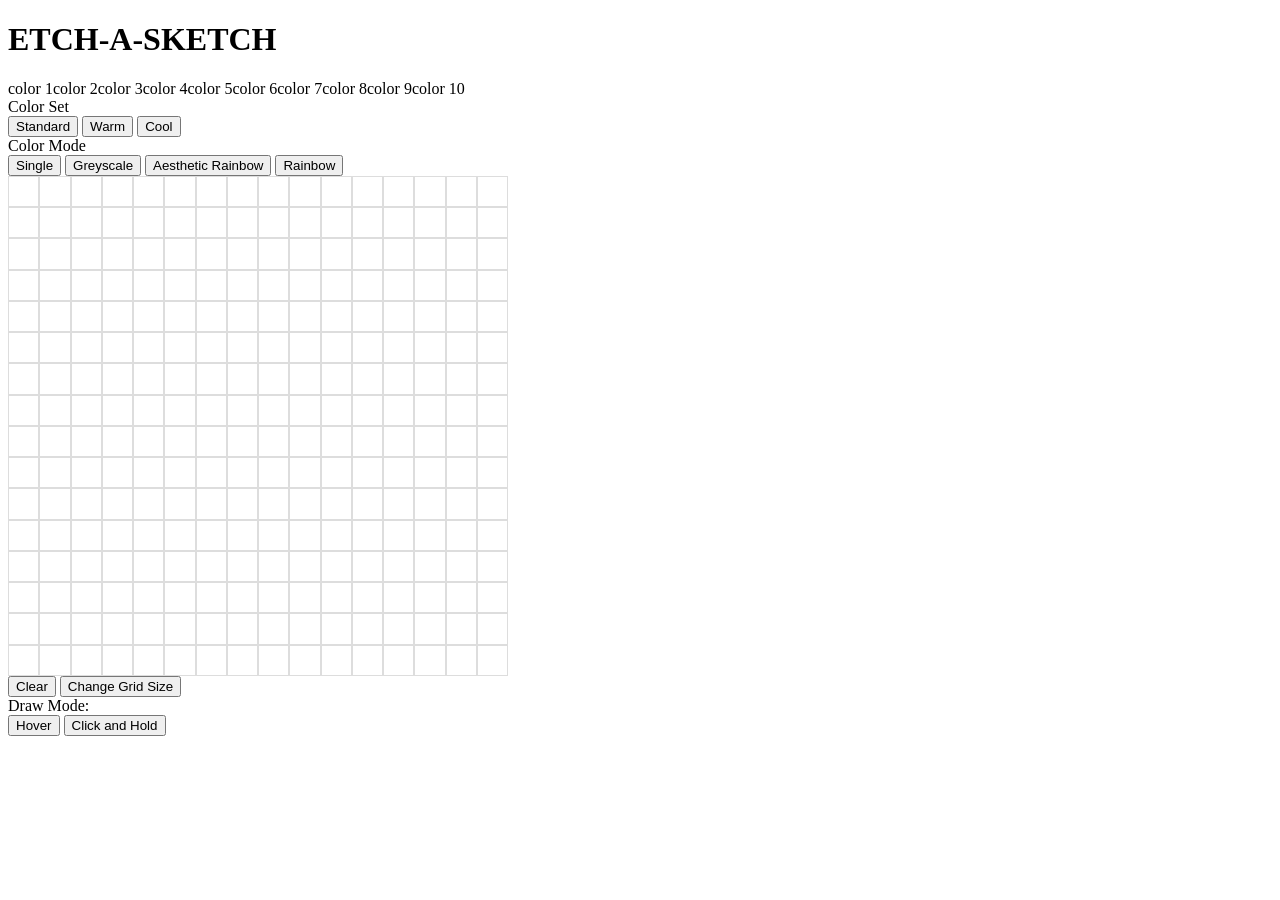
==== etch-a-sketch.html @ 5b166ce0 "changed color picker to be an array" ====
<!DOCTYPE html>
<html>
    <head>
        <title>Nick's Etch-a-Sketch</title>
        <link rel="stylesheet" type="text/css" href="css-reset.css" media="screen">
        <link rel="stylesheet" type="text/css" href="etch-a-sketch.css" media="screen"/>
    </head>
    <body>
        <h1>ETCH-A-SKETCH</h1>
        <div id=colorContainer>
            <div id=color1>color 1 </div>
            <div id=color2>color 2 </div>
            <div id=color3>color 3 </div>
            <div id=color4>color 4 </div>
            <div id=color5>color 5 </div>
            <div id=color6>color 6 </div>
            <div id=color7>color 7 </div>
            <div id=color8>color 8 </div>
            <div id=color9>color 9 </div>
            <div id=color10>color 10 </div>
        </div>
        <div id=topButtons>
            <div>Color Set</div>
            <button id=standardColorSetBtn>Standard</button>
            <button id=warmColorSetBtn>Warm</button>
            <button id=coolColorSetBtn>Cool</button>
            <div>Color Mode</div> 
            <button id="singleBtn">Single</button>
            <button id="greyScaleBtn">Greyscale</button>
            <button id="aestheticRainbowBtn">Aesthetic Rainbow</button>
            <button id="rainbowBtn">Rainbow</button>
        </div>
        <div id="container">

        </div>
        <div id="bottomButtons">
            <button id="clearBtn">Clear</button>
            <button id="sizeBtn">Change Grid Size</button>
            <div>Draw Mode: </div>
            <button id="hoverBtn">Hover</button>
            <button id="clickBtn">Click and Hold</button>
        </div>
        <script src="etch-a-sketch.js"></script>
    </body>
</html>
---- etch-a-sketch.css ----
#container {
    display: grid;
    grid-gap: 0em;
    grid-template-rows: repeat(var(--grid-rows), 1fr);
    grid-template-columns: repeat(var(--grid-cols), 1fr);
    width: 500px;
    height: 500px;
  }
  
  .grid-item {
    border: 1px solid #ddd;
  }
 #colorContainer{
     display: flex;
     flex-direction: row;
 }
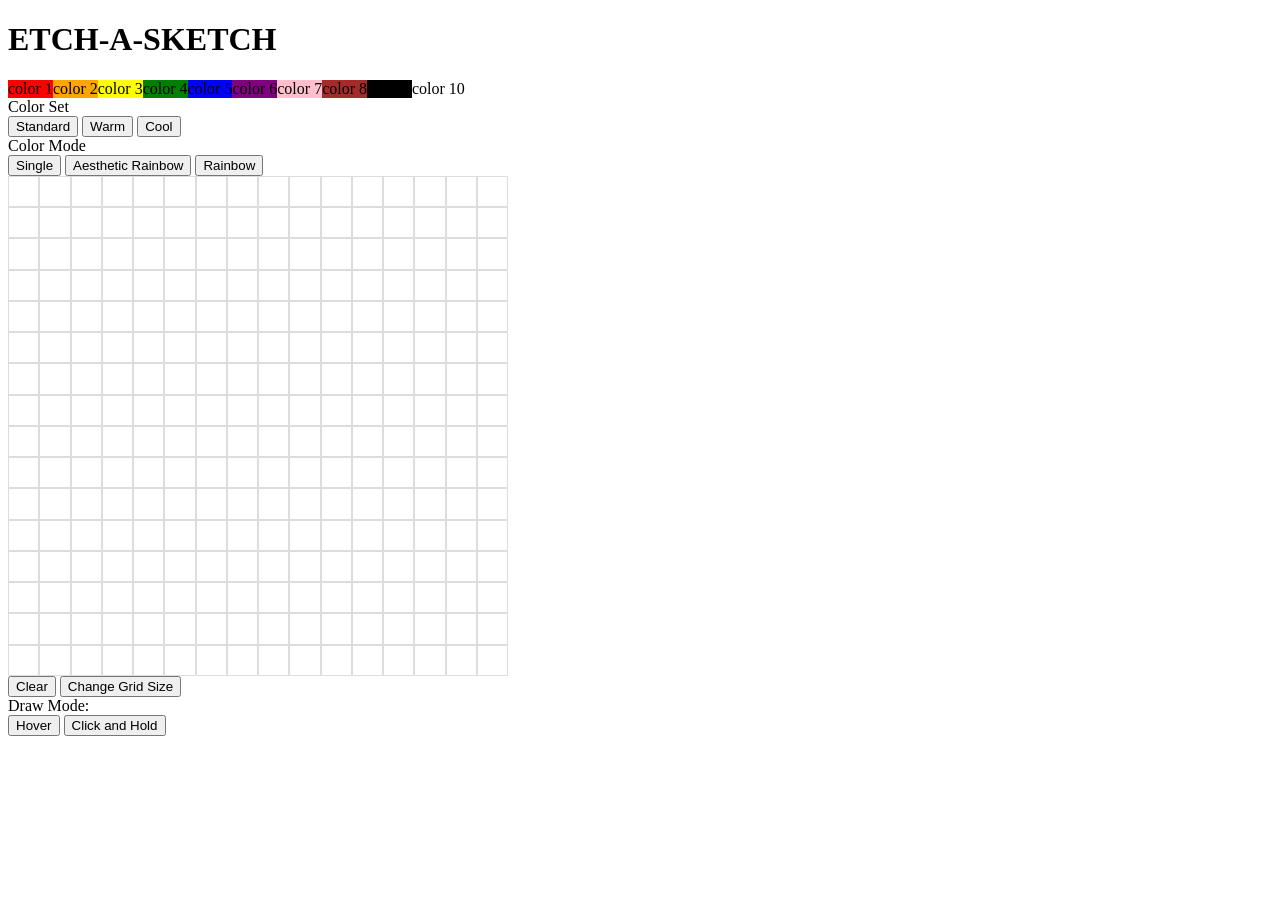
==== commit 3fe75b55: "removed greyscale function" ====
--- a/etch-a-sketch.html
+++ b/etch-a-sketch.html
@@ -26,7 +26,6 @@
             <button id=coolColorSetBtn>Cool</button>
             <div>Color Mode</div> 
             <button id="singleBtn">Single</button>
-            <button id="greyScaleBtn">Greyscale</button>
             <button id="aestheticRainbowBtn">Aesthetic Rainbow</button>
             <button id="rainbowBtn">Rainbow</button>
         </div>
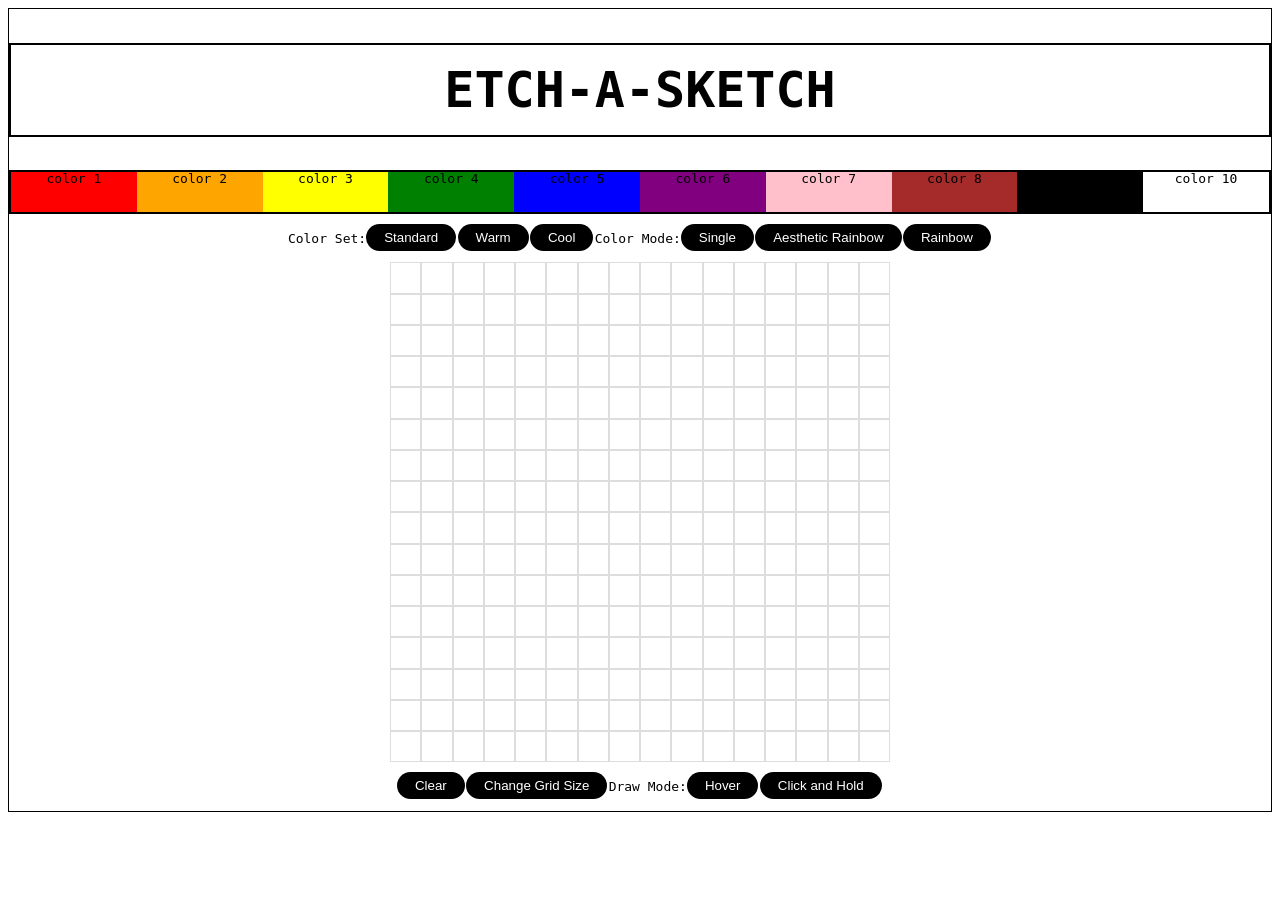
==== commit 53a399bd: "added basic CSS Styling" ====
--- a/etch-a-sketch.html
+++ b/etch-a-sketch.html
@@ -8,23 +8,23 @@
     <body>
         <h1>ETCH-A-SKETCH</h1>
         <div id=colorContainer>
-            <div id=color1>color 1 </div>
-            <div id=color2>color 2 </div>
-            <div id=color3>color 3 </div>
-            <div id=color4>color 4 </div>
-            <div id=color5>color 5 </div>
-            <div id=color6>color 6 </div>
-            <div id=color7>color 7 </div>
-            <div id=color8>color 8 </div>
-            <div id=color9>color 9 </div>
-            <div id=color10>color 10 </div>
+            <div class = "colorPickerButton" id=color1>color 1 </div>
+            <div class = "colorPickerButton" id=color2>color 2 </div>
+            <div class = "colorPickerButton" id=color3>color 3 </div>
+            <div class = "colorPickerButton" id=color4>color 4 </div>
+            <div class = "colorPickerButton" id=color5>color 5 </div>
+            <div class = "colorPickerButton" id=color6>color 6 </div>
+            <div class = "colorPickerButton" id=color7>color 7 </div>
+            <div class = "colorPickerButton" id=color8>color 8 </div>
+            <div class = "colorPickerButton" id=color9>color 9 </div>
+            <div class = "colorPickerButton" id=color10>color 10 </div>
         </div>
         <div id=topButtons>
-            <div>Color Set</div>
+            <div>Color Set:</div>
             <button id=standardColorSetBtn>Standard</button>
             <button id=warmColorSetBtn>Warm</button>
             <button id=coolColorSetBtn>Cool</button>
-            <div>Color Mode</div> 
+            <div>Color Mode:</div> 
             <button id="singleBtn">Single</button>
             <button id="aestheticRainbowBtn">Aesthetic Rainbow</button>
             <button id="rainbowBtn">Rainbow</button>
--- a/etch-a-sketch.css
+++ b/etch-a-sketch.css
@@ -1,4 +1,35 @@
-
+body {
+    line-height: 1;
+    border: 1px solid black;
+    display: flex;
+    flex-direction: column;
+    text-align: center;
+    font-family: monospace;
+} 
+h1 {
+    border: 2px solid black;
+    padding: 20px;
+    font-size: 50px;
+}
+button{
+display: inline-block;
+padding:0.3em 1.2em;
+margin:0 0.1em 0.1em 0;
+border:0.16em solid rgba(255,255,255,0);
+border-radius:2em;
+box-sizing: border-box;
+text-decoration:none;
+font-family:'Roboto',sans-serif;
+font-weight:300;
+color:white;
+text-shadow: 0 0.04em 0.04em rgba(0,0,0,0.35);
+text-align:center;
+transition: all 0.2s;
+background-color: black;
+}
+button:hover{
+    border-color: rgba(255,255,255,1);
+}
   #container {
     display: grid;
     grid-gap: 0em;
@@ -6,6 +37,7 @@
     grid-template-columns: repeat(var(--grid-cols), 1fr);
     width: 500px;
     height: 500px;
+    margin: auto;
   }
   
   .grid-item {
@@ -14,4 +46,22 @@
  #colorContainer{
      display: flex;
      flex-direction: row;
+     border: 2px solid black;
+     height: 40px;
+ }
+ .colorPickerButton{
+     width: 10%;
+     height: 100%;
+ }
+ #topButtons{
+    display: flex;
+    justify-content: center;
+    align-items: center;
+    padding: 10px;
+ }
+ #bottomButtons{
+    display: flex;
+    justify-content: center;
+    align-items: center;
+    padding: 10px;
  }
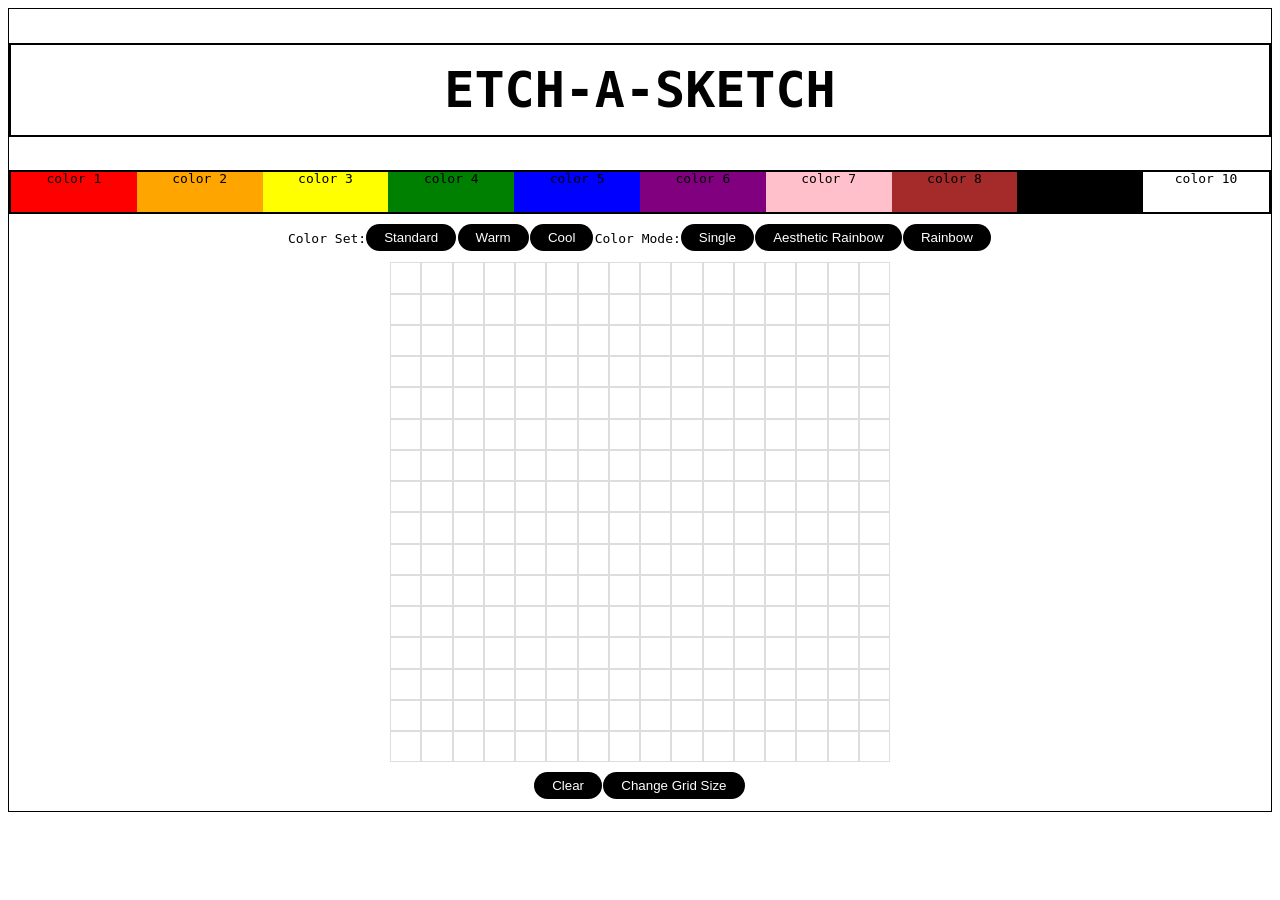
==== commit cff97ca6: "removed mode selectors" ====
--- a/etch-a-sketch.html
+++ b/etch-a-sketch.html
@@ -35,9 +35,6 @@
         <div id="bottomButtons">
             <button id="clearBtn">Clear</button>
             <button id="sizeBtn">Change Grid Size</button>
-            <div>Draw Mode: </div>
-            <button id="hoverBtn">Hover</button>
-            <button id="clickBtn">Click and Hold</button>
         </div>
         <script src="etch-a-sketch.js"></script>
     </body>
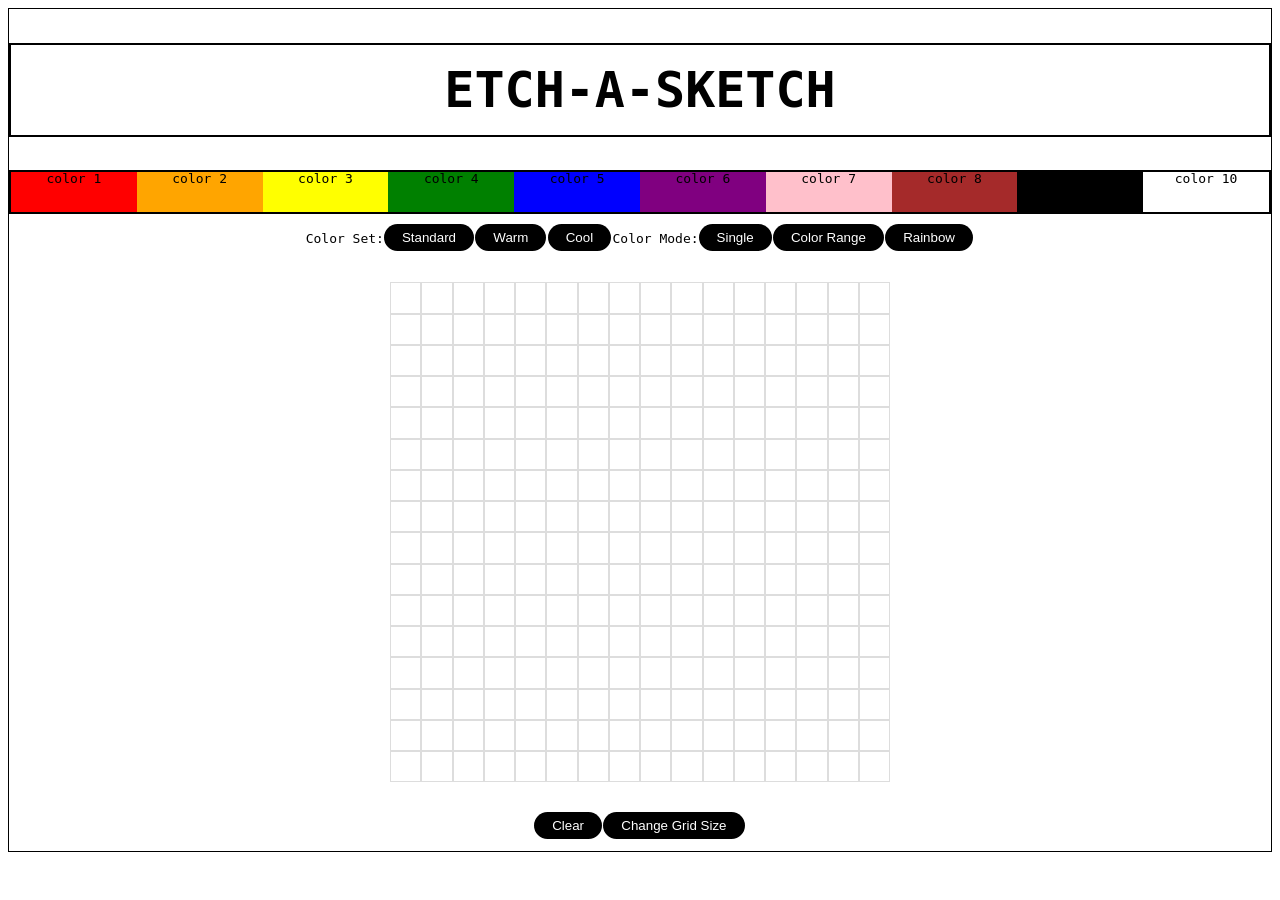
==== commit c32d97fa: "renamed aesthetic rainbow to color range" ====
--- a/etch-a-sketch.html
+++ b/etch-a-sketch.html
@@ -26,7 +26,7 @@
             <button id=coolColorSetBtn>Cool</button>
             <div>Color Mode:</div> 
             <button id="singleBtn">Single</button>
-            <button id="aestheticRainbowBtn">Aesthetic Rainbow</button>
+            <button id="colorRangeBtn"> Color Range</button>
             <button id="rainbowBtn">Rainbow</button>
         </div>
         <div id="container">
--- a/etch-a-sketch.css
+++ b/etch-a-sketch.css
@@ -38,6 +38,7 @@
     width: 500px;
     height: 500px;
     margin: auto;
+    padding: 20px;
   }
   
   .grid-item {
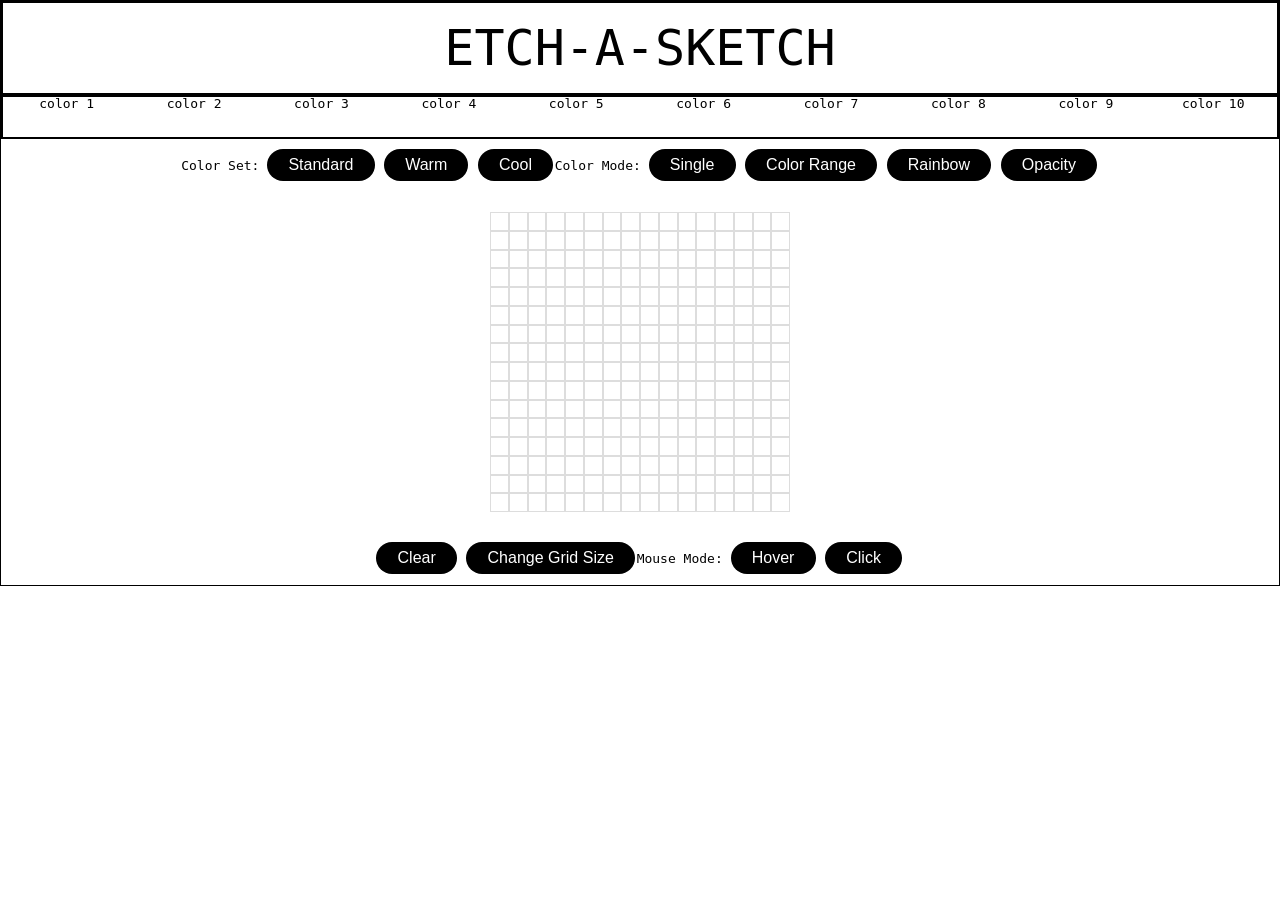
==== commit 9cc14d65: "major refactor of things" ====
--- a/etch-a-sketch.html
+++ b/etch-a-sketch.html
@@ -20,21 +20,34 @@
             <div class = "colorPickerButton" id=color10>color 10 </div>
         </div>
         <div id=topButtons>
-            <div>Color Set:</div>
-            <button id=standardColorSetBtn>Standard</button>
-            <button id=warmColorSetBtn>Warm</button>
-            <button id=coolColorSetBtn>Cool</button>
-            <div>Color Mode:</div> 
-            <button id="singleBtn">Single</button>
-            <button id="colorRangeBtn"> Color Range</button>
-            <button id="rainbowBtn">Rainbow</button>
+            <div id="colorSetContainer">Color Set:
+                <button id=standardColorSetBtn>Standard</button>
+                <button id=warmColorSetBtn>Warm</button>
+                <button id=coolColorSetBtn>Cool</button>
+            </div>
+            <div id=colorModeContainer> Color Mode:
+                <button id="singleBtn" data-draw-mode="single">Single</button>
+                <button id="colorRangeBtn"data-draw-mode="colorRange"> Color Range</button>
+                <button id="rainbowBtn"data-draw-mode="rainbow">Rainbow</button>
+                <button id="opacityBtn"data-draw-mode="opacity">Opacity</button>
+            </div>
         </div>
-        <div id="container">
+        <div id="container" 
+            data-draw-color="red" 
+            data-mouse-mode="mouseover"
+            data-previous-mouse-mode="" 
+            data-draw-mode="single">
 
         </div>
         <div id="bottomButtons">
-            <button id="clearBtn">Clear</button>
-            <button id="sizeBtn">Change Grid Size</button>
+            <div>
+                <button id="clearBtn">Clear</button>
+                <button id="sizeBtn">Change Grid Size</button>
+            </div>
+            <div id="mouseModeContainer">Mouse Mode:
+                <button id="hoverBtn">Hover</button>
+                <button id="clickBtn">Click</button>
+            </div>
         </div>
         <script src="etch-a-sketch.js"></script>
     </body>
--- a/etch-a-sketch.css
+++ b/etch-a-sketch.css
@@ -35,14 +35,15 @@
     grid-gap: 0em;
     grid-template-rows: repeat(var(--grid-rows), 1fr);
     grid-template-columns: repeat(var(--grid-cols), 1fr);
-    width: 500px;
-    height: 500px;
+    width: 300px;
+    height: 300px;
     margin: auto;
     padding: 20px;
   }
   
   .grid-item {
     border: 1px solid #ddd;
+    transition: 0.2s;
   }
  #colorContainer{
      display: flex;
@@ -65,4 +66,7 @@
     justify-content: center;
     align-items: center;
     padding: 10px;
- }+ }
+.activeButton{
+  border-color: rgba(255,255,255,1);
+}
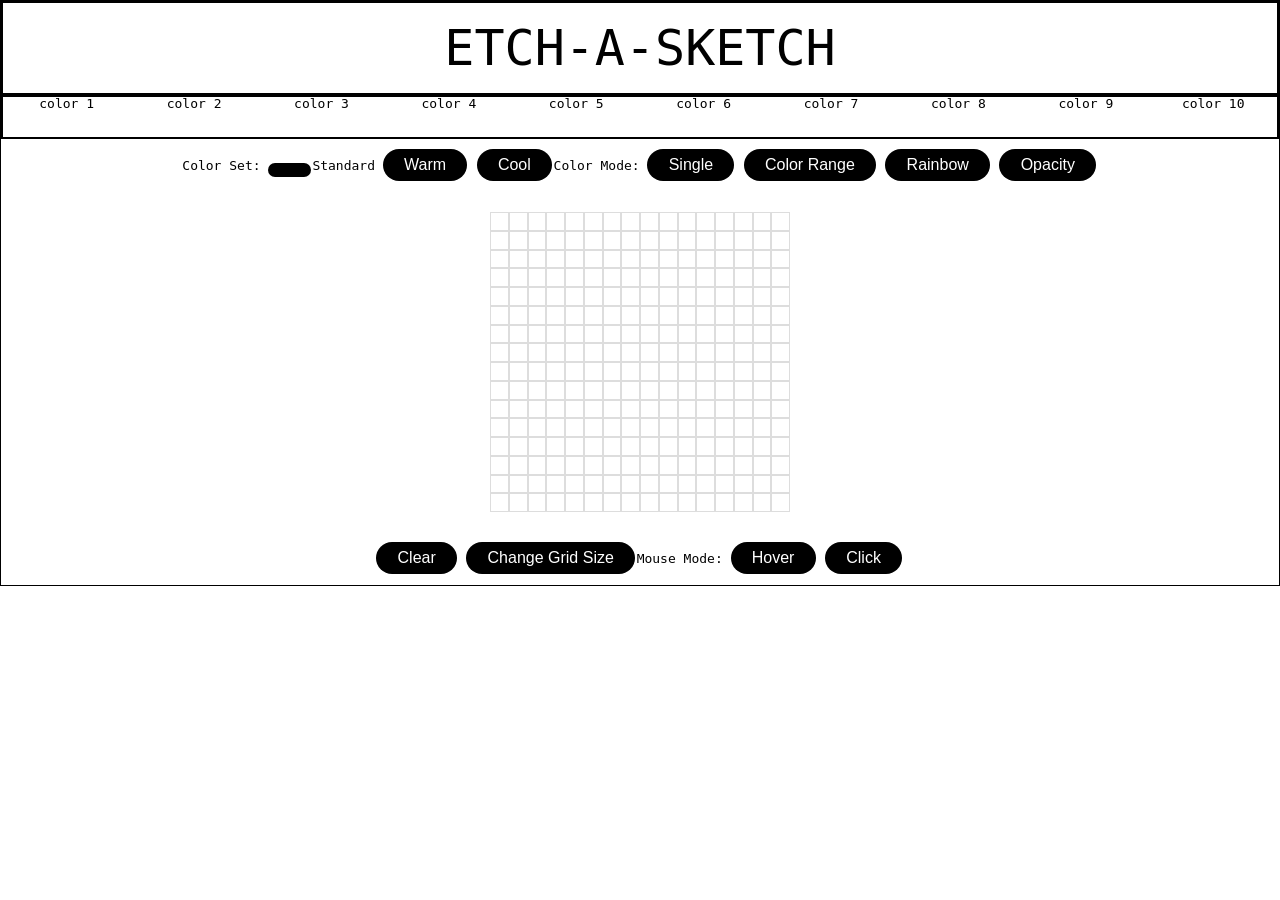
==== commit eb167474: "added toggle function for color set buttons" ====
--- a/etch-a-sketch.html
+++ b/etch-a-sketch.html
@@ -21,9 +21,9 @@
         </div>
         <div id=topButtons>
             <div id="colorSetContainer">Color Set:
-                <button id=standardColorSetBtn>Standard</button>
-                <button id=warmColorSetBtn>Warm</button>
-                <button id=coolColorSetBtn>Cool</button>
+                <button id=standardColorSetBtn data-color-set="standard"></button>Standard</button>
+                <button id=warmColorSetBtn data-color-set="warm">Warm</button>
+                <button id=coolColorSetBtn data-color-set="cool">Cool</button>
             </div>
             <div id=colorModeContainer> Color Mode:
                 <button id="singleBtn" data-draw-mode="single">Single</button>
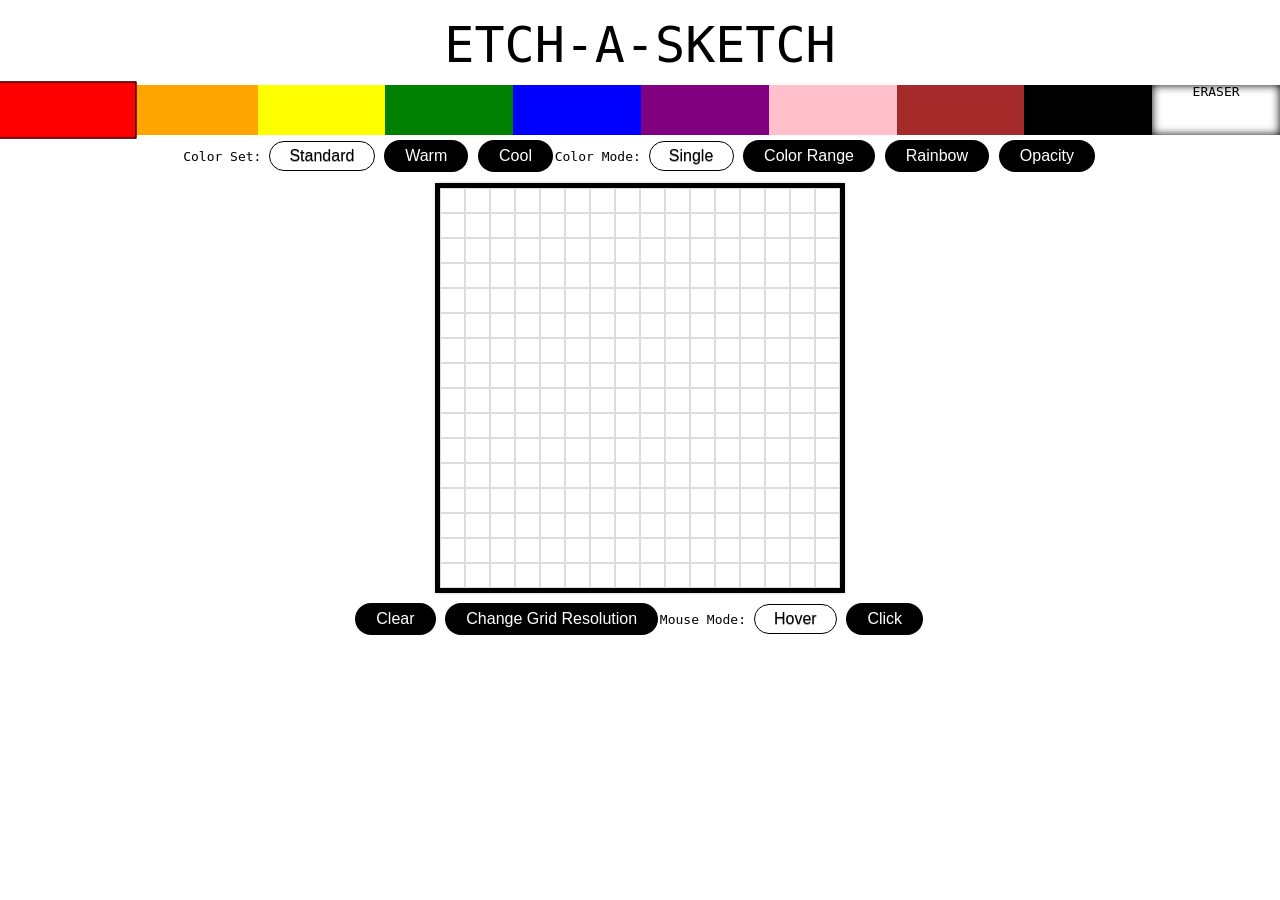
==== commit 684cc3e3: "finished first refactor" ====
--- a/etch-a-sketch.html
+++ b/etch-a-sketch.html
@@ -7,26 +7,26 @@
     </head>
     <body>
         <h1>ETCH-A-SKETCH</h1>
-        <div id=colorContainer>
-            <div class = "colorPickerButton" id=color1>color 1 </div>
-            <div class = "colorPickerButton" id=color2>color 2 </div>
-            <div class = "colorPickerButton" id=color3>color 3 </div>
-            <div class = "colorPickerButton" id=color4>color 4 </div>
-            <div class = "colorPickerButton" id=color5>color 5 </div>
-            <div class = "colorPickerButton" id=color6>color 6 </div>
-            <div class = "colorPickerButton" id=color7>color 7 </div>
-            <div class = "colorPickerButton" id=color8>color 8 </div>
-            <div class = "colorPickerButton" id=color9>color 9 </div>
-            <div class = "colorPickerButton" id=color10>color 10 </div>
+        <div class=colorPickerContainer >
+            <div class = "colorPickerButton activeColorPickerButton" data-color="" id="firstColorPickerButton"></div>
+            <div class = "colorPickerButton" data-color=""></div>
+            <div class = "colorPickerButton" data-color=""></div>
+            <div class = "colorPickerButton" data-color=""></div>
+            <div class = "colorPickerButton" data-color=""></div>
+            <div class = "colorPickerButton" data-color=""></div>
+            <div class = "colorPickerButton" data-color=""></div>
+            <div class = "colorPickerButton" data-color=""></div>
+            <div class = "colorPickerButton" data-color=""></div>
+            <div class = "colorPickerButton" data-color="" id="whiteColorPickerButton">ERASER</div>
         </div>
         <div id=topButtons>
             <div id="colorSetContainer">Color Set:
-                <button id=standardColorSetBtn data-color-set="standard"></button>Standard</button>
+                <button id=standardColorSetBtn class="activeButton" data-color-set="standard">Standard</button>
                 <button id=warmColorSetBtn data-color-set="warm">Warm</button>
                 <button id=coolColorSetBtn data-color-set="cool">Cool</button>
             </div>
             <div id=colorModeContainer> Color Mode:
-                <button id="singleBtn" data-draw-mode="single">Single</button>
+                <button id="singleBtn" class="activeButton" data-draw-mode="single">Single</button>
                 <button id="colorRangeBtn"data-draw-mode="colorRange"> Color Range</button>
                 <button id="rainbowBtn"data-draw-mode="rainbow">Rainbow</button>
                 <button id="opacityBtn"data-draw-mode="opacity">Opacity</button>
@@ -42,13 +42,14 @@
         <div id="bottomButtons">
             <div>
                 <button id="clearBtn">Clear</button>
-                <button id="sizeBtn">Change Grid Size</button>
+                <button id="sizeBtn">Change Grid Resolution</button>
             </div>
             <div id="mouseModeContainer">Mouse Mode:
-                <button id="hoverBtn">Hover</button>
+                <button id="hoverBtn" class="activeButton">Hover</button>
                 <button id="clickBtn">Click</button>
             </div>
         </div>
+        
         <script src="etch-a-sketch.js"></script>
     </body>
 </html>
--- a/etch-a-sketch.css
+++ b/etch-a-sketch.css
@@ -1,13 +1,11 @@
 body {
     line-height: 1;
-    border: 1px solid black;
     display: flex;
     flex-direction: column;
     text-align: center;
     font-family: monospace;
 } 
 h1 {
-    border: 2px solid black;
     padding: 20px;
     font-size: 50px;
 }
@@ -19,7 +17,7 @@
 border-radius:2em;
 box-sizing: border-box;
 text-decoration:none;
-font-family:'Roboto',sans-serif;
+font-family:sans-serif;
 font-weight:300;
 color:white;
 text-shadow: 0 0.04em 0.04em rgba(0,0,0,0.35);
@@ -28,32 +26,40 @@
 background-color: black;
 }
 button:hover{
-    border-color: rgba(255,255,255,1);
+    transform: scale(1.1)
 }
   #container {
     display: grid;
     grid-gap: 0em;
     grid-template-rows: repeat(var(--grid-rows), 1fr);
     grid-template-columns: repeat(var(--grid-cols), 1fr);
-    width: 300px;
-    height: 300px;
+    width: 400px;
+    height: 400px;
     margin: auto;
-    padding: 20px;
+    border: 5px solid black;
+    box-shadow: 0 0 3px #ccc;
   }
   
   .grid-item {
     border: 1px solid #ddd;
     transition: 0.2s;
   }
- #colorContainer{
+ .colorPickerContainer{
      display: flex;
      flex-direction: row;
-     border: 2px solid black;
+ 
      height: 40px;
  }
  .colorPickerButton{
-     width: 10%;
-     height: 100%;
+   display: flex;
+   justify-content: center;
+   align-self: center;
+   width: 10%;
+   height: 50px;
+   transition: all 0.2s;
+ }
+ .colorPickerButton:hover{
+  transform: scale(1.1);
  }
  #topButtons{
     display: flex;
@@ -68,5 +74,17 @@
     padding: 10px;
  }
 .activeButton{
-  border-color: rgba(255,255,255,1);
+  border: 1px solid black;
+  background-color: white;
+  color: black;
+}
+.activeColorPickerButton{
+  transform: scale(1.1);
+  border: 1px solid black;
+}
+.colorRangeActive{
+  box-shadow:  inset 0 0 10px #000000;
+}
+#whiteColorPickerButton{
+  box-shadow: inset 0 0 10px #000000;
 }
